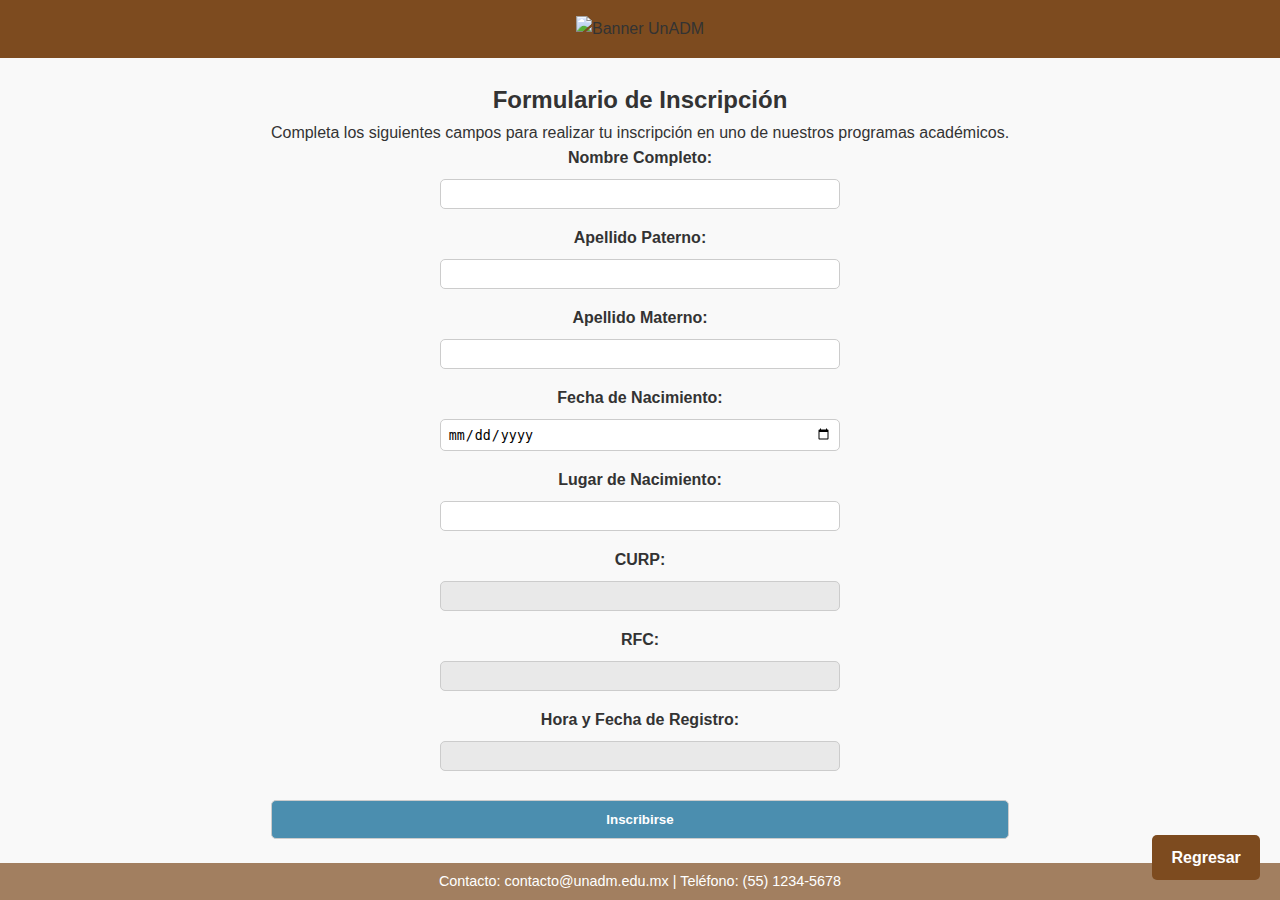
==== formulario.html @ b2cd1327 "cambios3" ====
<!DOCTYPE html>
<html lang="es">
<head>
    <meta charset="UTF-8">
    <meta name="viewport" content="width=device-width, initial-scale=1.0">
    <title>Formulario de Inscripción</title>
    <link rel="stylesheet" href="css/styles.css">
    <script src="js/validaciones.js" defer></script>
</head>
<body onload="mostrarFechaHoraYDatos();">
    <header>
        <img src="https://www.unadmexico.mx/images/banners/bannerSuperior_2024_v01.webp" alt="Banner UnADM">
    </header>
    
    <section class="form-section center">
        <h2>Formulario de Inscripción</h2>
        <p>Completa los siguientes campos para realizar tu inscripción en uno de nuestros programas académicos.</p>
        <form id="inscripcionForm">
            <ul>
                <li>
                    <label for="nombre">Nombre Completo:</label>
                    <input type="text" id="nombre" name="nombre" required oninput="actualizarCURPyRFC()">
                </li>
                <li>
                    <label for="apellido_paterno">Apellido Paterno:</label>
                    <input type="text" id="apellido_paterno" name="apellido_paterno" required oninput="actualizarCURPyRFC()">
                </li>
                <li>
                    <label for="apellido_materno">Apellido Materno:</label>
                    <input type="text" id="apellido_materno" name="apellido_materno" required oninput="actualizarCURPyRFC()">
                </li>
                <li>
                    <label for="fecha_nacimiento">Fecha de Nacimiento:</label>
                    <input type="date" id="fecha_nacimiento" name="fecha_nacimiento" required oninput="actualizarCURPyRFC()">
                </li>
                <li>
                    <label for="estado_nacimiento">Lugar de Nacimiento:</label>
                    <input type="text" id="estado_nacimiento" name="estado_nacimiento" required oninput="actualizarCURPyRFC()">
                </li>
                <li>
                    <label for="curp">CURP:</label>
                    <input type="text" id="curp" name="curp" readonly>
                </li>
                <li>
                    <label for="rfc">RFC:</label>
                    <input type="text" id="rfc" name="rfc" readonly>
                </li>
                <li>
                    <label for="horaRegistro">Hora y Fecha de Registro:</label>
                    <input type="text" id="horaRegistro" name="horaRegistro" readonly>
                </li>
            </ul>
            <input type="submit" value="Inscribirse" class="button">
            <a href="index.html" class="button secondary regresar-boton">Regresar</a>
        </form>
    </section>

    <footer>
        <p>Contacto: contacto@unadm.edu.mx | Teléfono: (55) 1234-5678</p>
    </footer>

    <script>
        document.querySelector("form").addEventListener("submit", async function(event) {
            event.preventDefault(); // Evita el envío tradicional del formulario

            // URL de la API; asegúrate de que apunte al endpoint correcto
            const apiUrl = 'https://xxxxxx.ngrok.io/api.php'; // Reemplaza con tu URL pública de ngrok o ruta correcta

            // Obtener los valores de los campos del formulario
            const nombre = document.getElementById("nombre").value;
            const apellidoPaterno = document.getElementById("apellido_paterno").value;
            const apellidoMaterno = document.getElementById("apellido_materno").value;
            const correo = document.getElementById("correo").value;
            const identificacion = document.getElementById("identificacion").value;
            const curso = document.getElementById("curso").value;
            const curp = document.getElementById("curp").value;
            const rfc = document.getElementById("rfc").value;

            // Crear el objeto de datos para enviar
            const data = {
                nombre,
                apellidoPaterno,
                apellidoMaterno,
                correo,
                identificacion,
                curso,
                curp,
                rfc
            };

            try {
                const response = await fetch(apiUrl, {
                    method: 'POST',
                    headers: {
                        'Content-Type': 'application/json'
                    },
                    body: JSON.stringify(data)
                });

                if (response.ok) {
                    alert('¡Datos enviados correctamente!');
                } else {
                    const errorText = await response.text();
                    alert('Error al enviar los datos: ' + errorText);
                }
            } catch (error) {
                console.error('Error de conexión:', error);
                alert('Hubo un error de conexión con el servidor.');
            }
        });
    </script>
</body>
</html>
---- css/styles.css ----
/* Ruta: css/styles.css */

/* Reset básico */
* {
    box-sizing: border-box;
    margin: 0;
    padding: 0;
}

body {
    font-family: Arial, sans-serif;
    color: #333;
    background-color: #f9f9f9;
    display: flex;
    flex-direction: column;
    min-height: 100vh;
    line-height: 1.6;
}

/* Encabezado */
header {
    background-color: #7d4b1f; /* Color café claro */
    padding: 1em;
    text-align: center;
}

header img {
    max-width: 100%;
}

/* Navegación */
nav ul {
    display: flex;
    justify-content: center;
    list-style: none;
    gap: 1em;
    margin-top: 1em;
}

nav ul li a {
    color: #f0f0f0;
    text-decoration: none;
    padding: 0.5em;
    font-weight: bold;
}

/* Secciones Centradas */
.center {
    text-align: center;
    max-width: 800px;
    margin: auto;
}

/* Carrusel de imágenes */
.carousel {
    position: relative;
    width: 100%;
    max-width: 800px;
    margin: auto;
    overflow: hidden;
}

.carousel-container {
    position: relative;
    text-align: center;
}

#carousel-image {
    width: 100%;
    transition: transform 0.3s ease-in-out;
}

#carousel-text {
    margin-top: 1em;
    font-size: 1.2em;
    color: #333;
}

.hidden {
    display: none;
}

/* Botones de navegación del carrusel */
.carousel-button {
    position: absolute;
    top: 50%;
    transform: translateY(-50%);
    background-color: rgba(0, 0, 0, 0.5);
    color: white;
    border: none;
    font-size: 2em;
    padding: 0.2em 0.5em;
    cursor: pointer;
    user-select: none;
    z-index: 1;
    transition: background-color 0.3s;
}

.carousel-button:hover {
    background-color: rgba(0, 0, 0, 0.7);
}

.carousel-button.prev {
    left: 10px;
}

.carousel-button.next {
    right: 10px;
}

/* Botones */
.button {
    display: inline-block;
    padding: 0.8em 1.5em;
    background-color: #4b8eaf;
    color: white;
    text-decoration: none;
    border-radius: 5px;
    font-weight: bold;
    margin-top: 1em;
    text-align: center;
}

.button.secondary {
    background-color: #7d4b1f;
}

/* Botón de regreso en la esquina inferior derecha */
.regresar-boton {
    position: fixed;
    bottom: 20px;
    right: 20px;
    padding: 0.6em 1.2em;
}

/* Formulario */
.form-section ul {
    list-style: none;
    padding: 0;
    max-width: 400px;
    margin: auto;
}

.form-section ul li {
    margin-bottom: 1em;
}

label {
    font-weight: bold;
    display: block;
    margin-bottom: 0.5em;
}

input, select {
    width: 100%;
    padding: 0.5em;
    border: 1px solid #ccc;
    border-radius: 5px;
}

/* Nuevos campos: CURP, RFC y Hora de Registro */
input[readonly] {
    background-color: #e9e9e9;
    cursor: not-allowed;
}

/* Tabla de cursos */
table {
    width: 100%;
    border-collapse: collapse;
    margin-top: 1em;
    background-color: white;
}

table, th, td {
    border: 1px solid #ddd;
    padding: 1em;
    text-align: left;
}

th {
    background-color: #7d4b1f;
    color: #f0f0f0;
}

/* Pie de página */
footer {
    background-color: rgba(125, 75, 31, 0.7);
    color: white;
    text-align: center;
    padding: 0.5em;
    font-size: 0.9em;
}

/* Galería de imágenes */
.images-gallery {
    display: flex;
    flex-wrap: wrap;
    gap: 1em;
    justify-content: center;
    margin-top: 2em;
}

.images-gallery img {
    width: 200px;
    height: auto;
    border-radius: 5px;
    transition: transform 0.3s ease;
}

.images-gallery img:hover {
    transform: scale(1.1);
}

/* Responsividad */
@media (max-width: 768px) {
    header img {
        max-width: 200px;
    }

    nav ul {
        flex-direction: column;
        align-items: center;
    }

    .media iframe, .images-gallery img {
        max-width: 100%;
        height: auto;
    }
}

/* Ajustes para formularios en pantallas pequeñas */
@media (max-width: 600px) {
    .form-section ul {
        max-width: 100%;
        padding: 0 1em;
    }
    
    input, select {
        padding: 0.4em;
    }
}

/* Ajustes adicionales de tabla para pantallas pequeñas */
@media (max-width: 600px) {
    table, th, td {
        font-size: 0.9em;
        padding: 0.8em;
    }
}
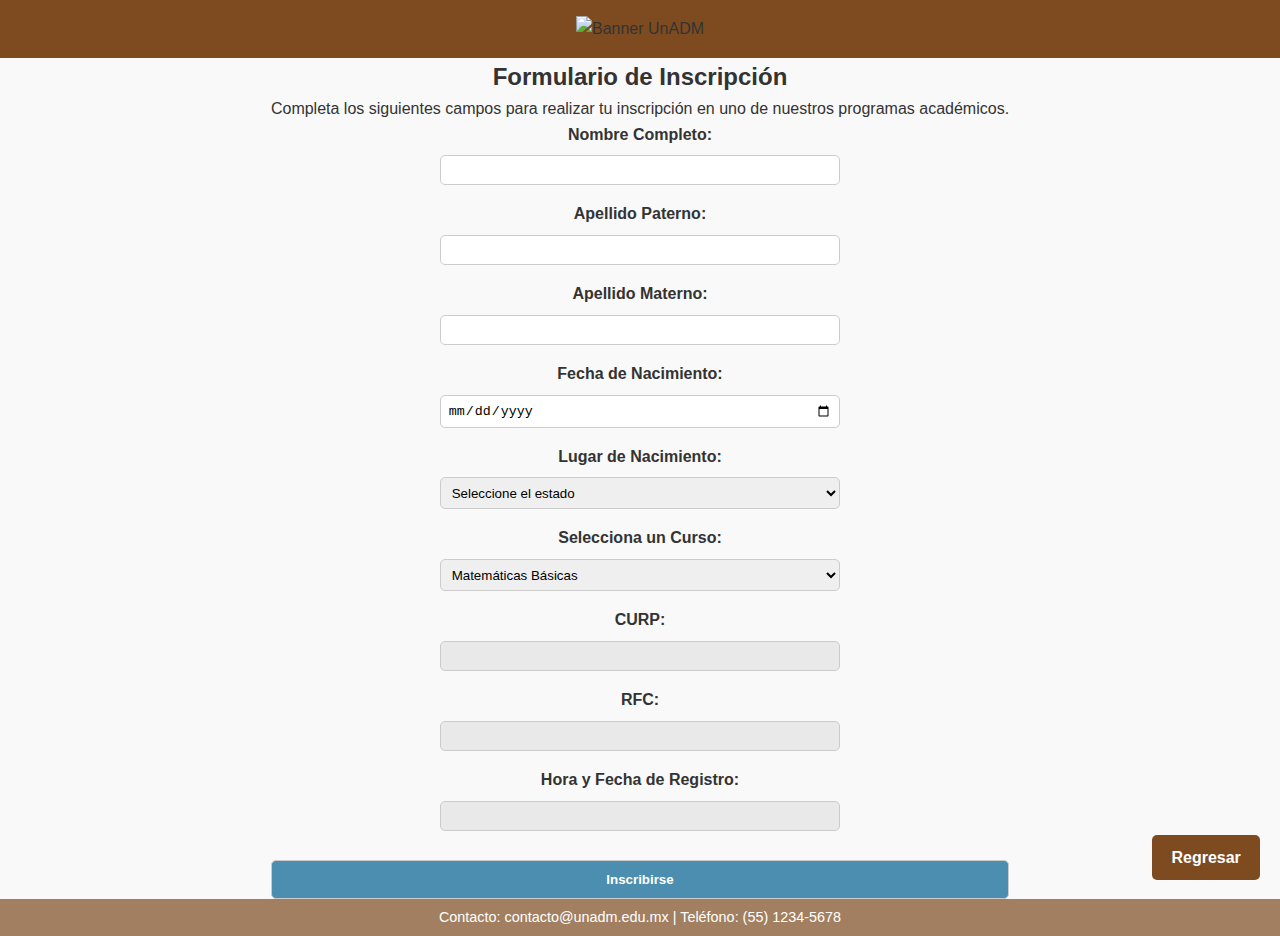
==== commit abac5003: "CAMBIOS6" ====
--- a/formulario.html
+++ b/formulario.html
@@ -35,7 +35,52 @@
                 </li>
                 <li>
                     <label for="estado_nacimiento">Lugar de Nacimiento:</label>
-                    <input type="text" id="estado_nacimiento" name="estado_nacimiento" required oninput="actualizarCURPyRFC()">
+                    <select id="estado_nacimiento" name="estado_nacimiento" required oninput="actualizarCURPyRFC()">
+                        <option value="" disabled selected>Seleccione el estado</option>
+                        <option value="AS">Aguascalientes</option>
+                        <option value="BC">Baja California</option>
+                        <option value="BS">Baja California Sur</option>
+                        <option value="CC">Campeche</option>
+                        <option value="CL">Coahuila</option>
+                        <option value="CM">Colima</option>
+                        <option value="CS">Chiapas</option>
+                        <option value="CH">Chihuahua</option>
+                        <option value="DF">Ciudad de México</option>
+                        <option value="DG">Durango</option>
+                        <option value="GT">Guanajuato</option>
+                        <option value="GR">Guerrero</option>
+                        <option value="HG">Hidalgo</option>
+                        <option value="JC">Jalisco</option>
+                        <option value="MC">Estado de México</option>
+                        <option value="MN">Michoacán</option>
+                        <option value="MS">Morelos</option>
+                        <option value="NT">Nayarit</option>
+                        <option value="NL">Nuevo León</option>
+                        <option value="OC">Oaxaca</option>
+                        <option value="PL">Puebla</option>
+                        <option value="QT">Querétaro</option>
+                        <option value="QR">Quintana Roo</option>
+                        <option value="SP">San Luis Potosí</option>
+                        <option value="SL">Sinaloa</option>
+                        <option value="SR">Sonora</option>
+                        <option value="TC">Tabasco</option>
+                        <option value="TS">Tamaulipas</option>
+                        <option value="TL">Tlaxcala</option>
+                        <option value="VZ">Veracruz</option>
+                        <option value="YN">Yucatán</option>
+                        <option value="ZS">Zacatecas</option>
+                    </select>
+                </li>
+                <li>
+                    <label for="curso">Selecciona un Curso:</label>
+                    <select id="curso" name="curso" required>
+                        <option value="MB101">Matemáticas Básicas</option>
+                        <option value="CS102">Ciencias Sociales</option>
+                        <option value="TE103">Tecnología en Ingeniería</option>
+                        <option value="SA104">Salud Pública</option>
+                        <option value="CM105">Ciencias Médicas</option>
+                        <option value="AE106">Administración de Empresas</option>
+                    </select>
                 </li>
                 <li>
                     <label for="curp">CURP:</label>
@@ -60,23 +105,33 @@
     </footer>
 
     <script>
-        document.querySelector("form").addEventListener("submit", async function(event) {
+        document.getElementById("inscripcionForm").addEventListener("submit", async function(event) {
             event.preventDefault(); // Evita el envío tradicional del formulario
 
-            // URL de la API; asegúrate de que apunte al endpoint correcto
-            const apiUrl = 'https://xxxxxx.ngrok.io/api.php'; // Reemplaza con tu URL pública de ngrok o ruta correcta
+            // Generar CURP y RFC antes de enviar
+            actualizarCURPyRFC();
 
-            // Obtener los valores de los campos del formulario
+            // Asegurarse de que CURP y RFC están generados antes de continuar
+            const curp = document.getElementById("curp").value;
+            const rfc = document.getElementById("rfc").value;
+
+            if (!curp || !rfc) {
+                alert("CURP o RFC no generados correctamente.");
+                return;
+            }
+
+            // URL de la API
+            const apiUrl = 'https://3e83-2806-2a0-800-92ea-543a-dc93-d48b-50bf.ngrok-free.app/api.php';
+
+            // Recopilación de datos del formulario
             const nombre = document.getElementById("nombre").value;
             const apellidoPaterno = document.getElementById("apellido_paterno").value;
             const apellidoMaterno = document.getElementById("apellido_materno").value;
-            const correo = document.getElementById("correo").value;
-            const identificacion = document.getElementById("identificacion").value;
+            const correo = "prueba@correo.com"; // Reemplaza con el valor adecuado
+            const identificacion = "123456"; // Reemplaza con el valor adecuado
             const curso = document.getElementById("curso").value;
-            const curp = document.getElementById("curp").value;
-            const rfc = document.getElementById("rfc").value;
 
-            // Crear el objeto de datos para enviar
+            // Preparar el objeto de datos para enviar
             const data = {
                 nombre,
                 apellidoPaterno,
@@ -98,7 +153,8 @@
                 });
 
                 if (response.ok) {
-                    alert('¡Datos enviados correctamente!');
+                    const result = await response.json();
+                    alert(result.message || '¡Datos enviados correctamente!');
                 } else {
                     const errorText = await response.text();
                     alert('Error al enviar los datos: ' + errorText);
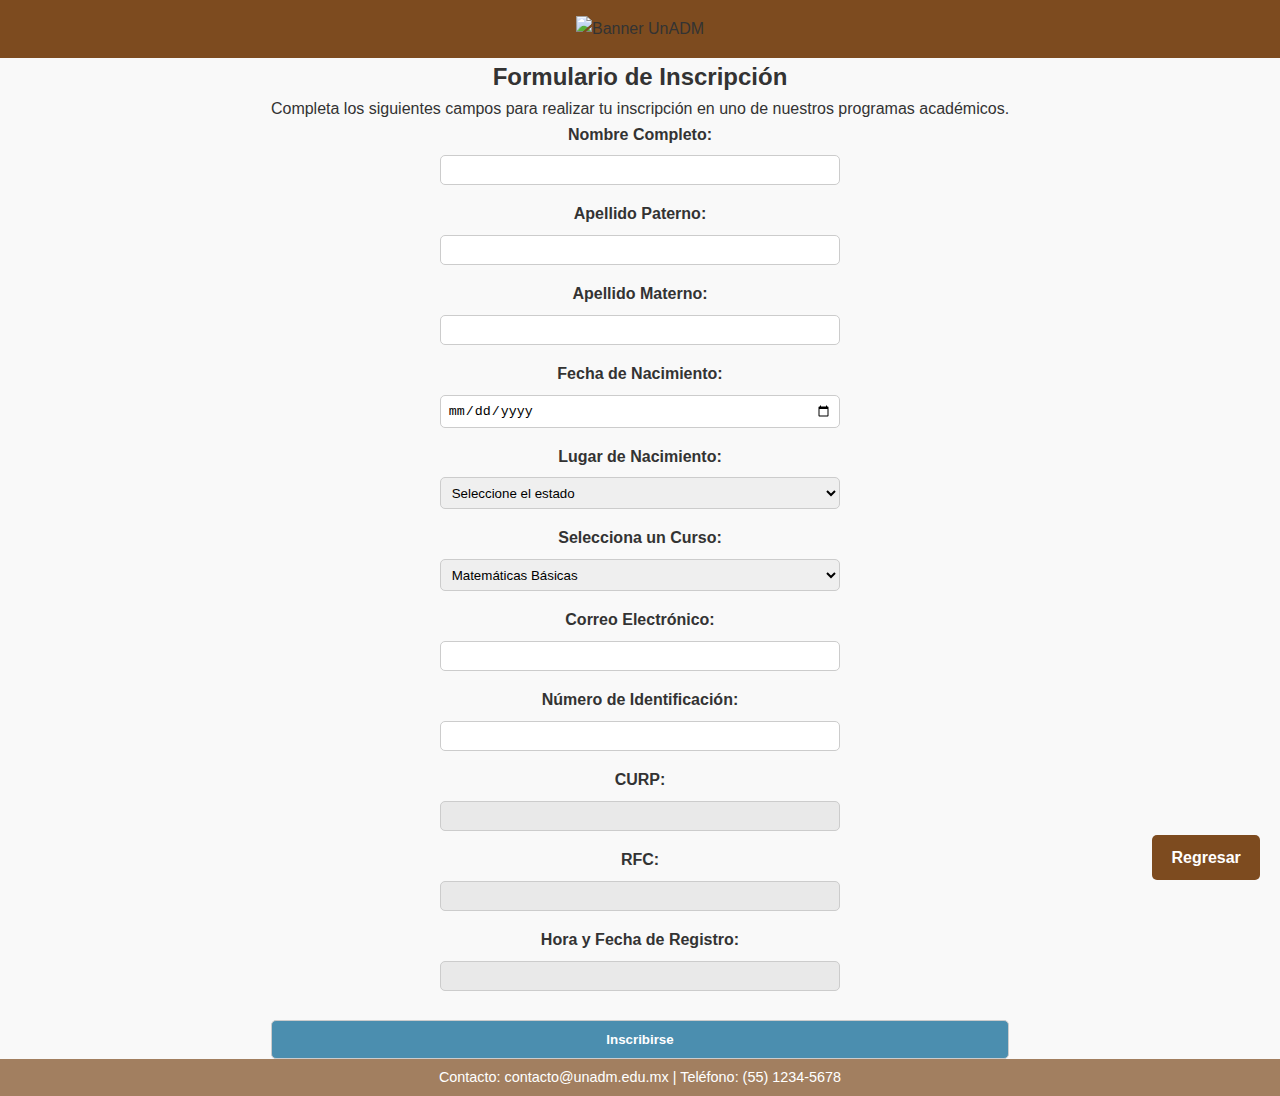
==== commit d4a94f7b: "cambiosssssssss" ====
--- a/formulario.html
+++ b/formulario.html
@@ -83,6 +83,14 @@
                     </select>
                 </li>
                 <li>
+                    <label for="correo">Correo Electrónico:</label>
+                    <input type="email" id="correo" name="correo" required>
+                </li>
+                <li>
+                    <label for="identificacion">Número de Identificación:</label>
+                    <input type="text" id="identificacion" name="identificacion" required>
+                </li>
+                <li>
                     <label for="curp">CURP:</label>
                     <input type="text" id="curp" name="curp" readonly>
                 </li>
@@ -111,27 +119,28 @@
             // Generar CURP y RFC antes de enviar
             actualizarCURPyRFC();
 
-            // Asegurarse de que CURP y RFC están generados antes de continuar
+            // Obtener valores de CURP y RFC para asegurarse de que fueron generados
             const curp = document.getElementById("curp").value;
             const rfc = document.getElementById("rfc").value;
 
+            // Validar que CURP y RFC están generados antes de enviar
             if (!curp || !rfc) {
-                alert("CURP o RFC no generados correctamente.");
+                alert("CURP o RFC no generados correctamente. Verifique los datos.");
                 return;
             }
 
-            // URL de la API
+            // Definir la URL de la API
             const apiUrl = 'https://3e83-2806-2a0-800-92ea-543a-dc93-d48b-50bf.ngrok-free.app/api.php';
 
-            // Recopilación de datos del formulario
+            // Recopilar todos los valores del formulario
             const nombre = document.getElementById("nombre").value;
             const apellidoPaterno = document.getElementById("apellido_paterno").value;
             const apellidoMaterno = document.getElementById("apellido_materno").value;
-            const correo = "prueba@correo.com"; // Reemplaza con el valor adecuado
-            const identificacion = "123456"; // Reemplaza con el valor adecuado
+            const correo = document.getElementById("correo").value;
+            const identificacion = document.getElementById("identificacion").value;
             const curso = document.getElementById("curso").value;
 
-            // Preparar el objeto de datos para enviar
+            // Preparar los datos para enviar a la API
             const data = {
                 nombre,
                 apellidoPaterno,
